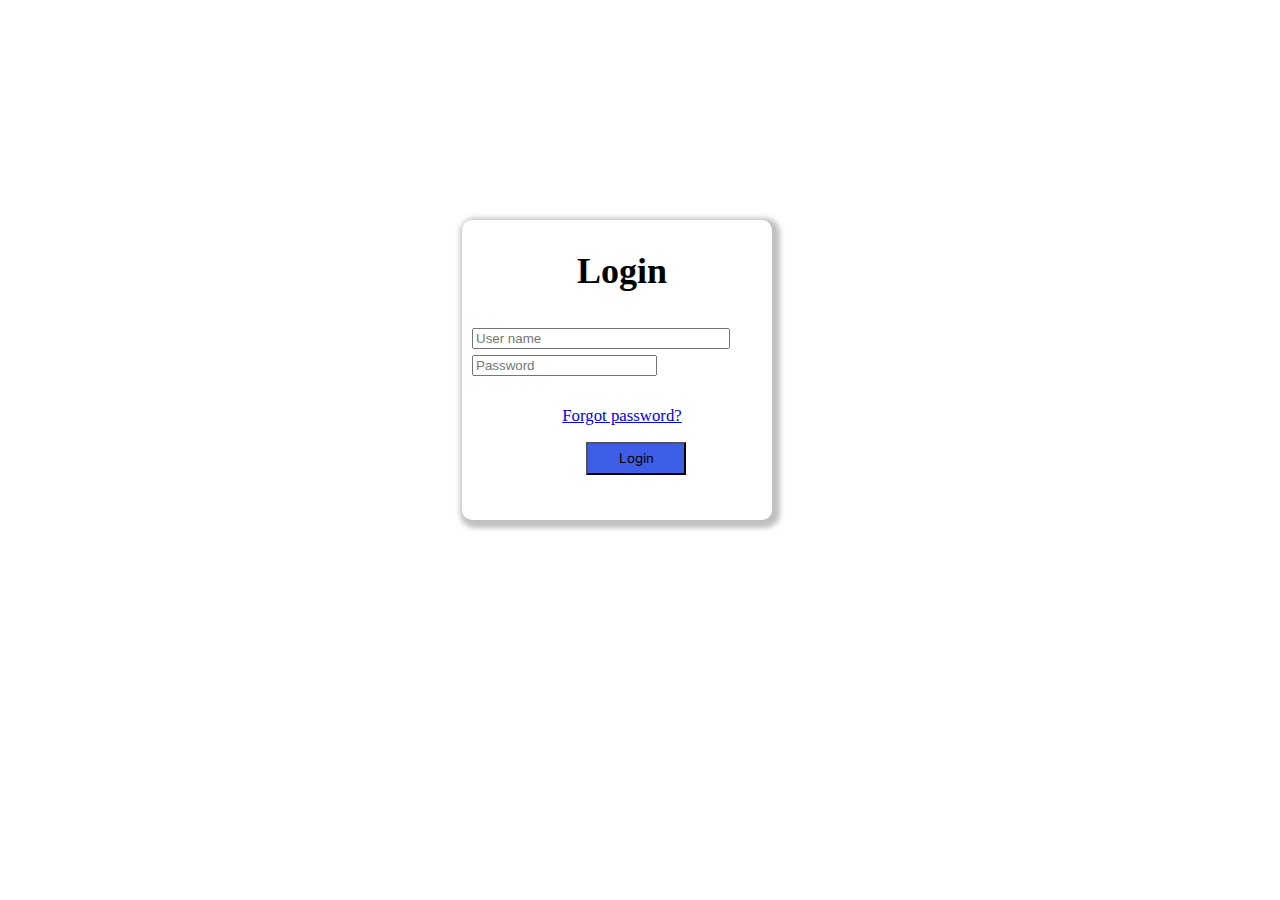
==== login.html @ dea5eaed "Add files via upload" ====
<!DOCTYPE html>
<html lang="en">
<head>
    <meta charset="UTF-8">
    <meta http-equiv="X-UA-Compatible" content="IE=edge">
    <meta name="viewport" content="width=device-width, initial-scale=1.0">
    <link rel="stylesheet" href="loginstylesheet.css">
    <title>Login Page</title>
    <link href="https://fonts.googleapis.com/css2?family=Inter:wght@500&display=swap" rel="stylesheet"> 
</head>
<body>
    <div class="login">
        <center><h2>Login</h2></center>
        <form>
            
            <input type="text" id="username" name="username" placeholder="User name" style="width:250px;"required><br>
            
            <input type="password" id="pass" name="pass" placeholder="Password"  required><br>
            <input class="sub" style="width:100px;background-color: rgb(63, 94, 231)
            ;font-family: 'Inter', sans-serif;"type="submit" value="Login">
            <a class="passw" href="#" style="font-size: 0.7em;">Forgot password?</a>
        </form>
    </div>
</body>
</html>
---- loginstylesheet.css ----
.login {font-size:x-large;
        width: 300px;
        height: 300px;
        border-radius: 10px;
        box-shadow: 3px 3px 5px 5px #8888;
        padding-left: 10px;
        position: absolute;
        top: 30%;
        left: 40%;
        margin: -50px 0 0 -50px;
}
.passw {display:block;
        text-align: center;
        margin-top: 30px;
        }
.sub {position: absolute;
      left: 40%;
      bottom:15%;
      width:2.5em;
      height:2.5em;}
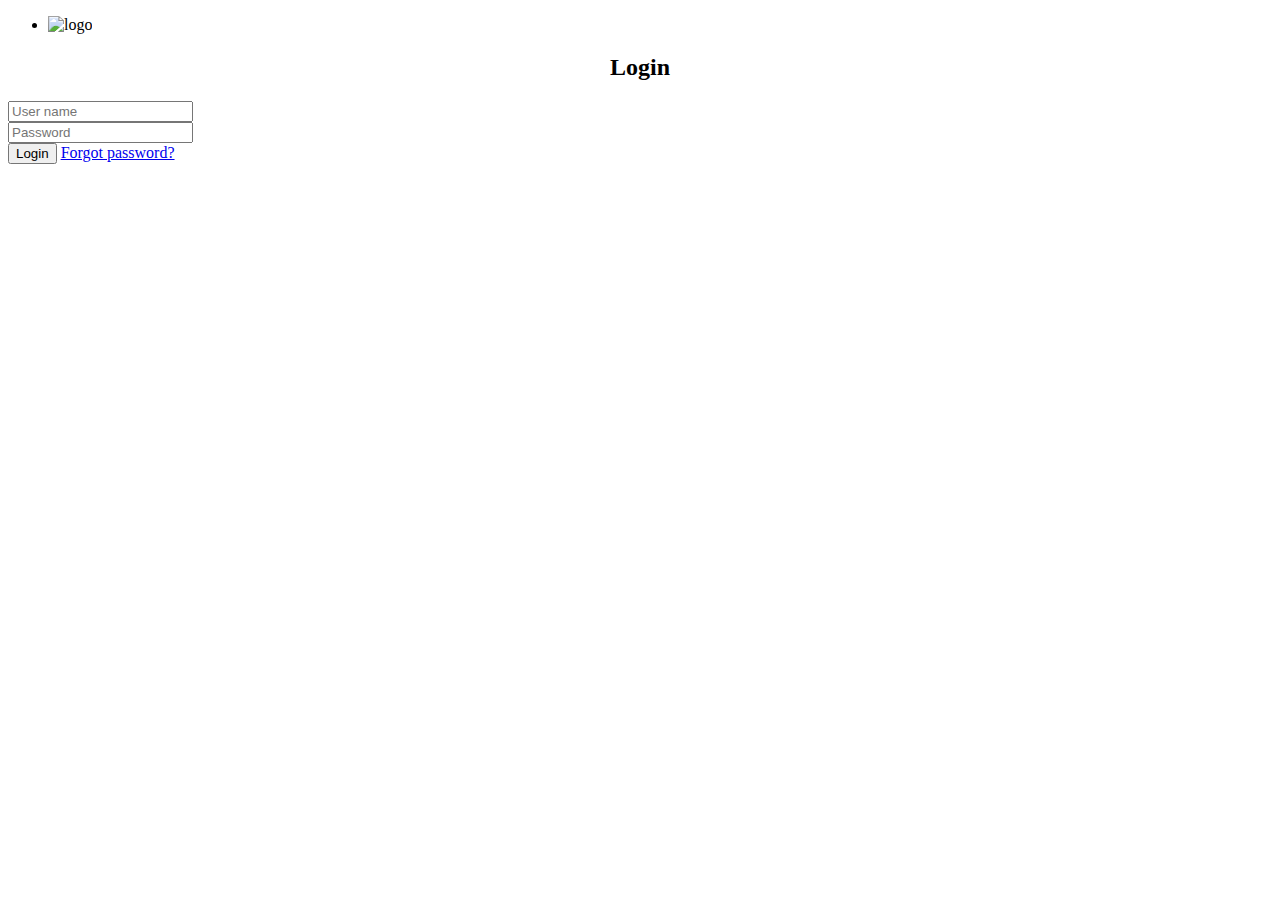
==== commit 4a467d7c: "Update login.html" ====
--- a/login.html
+++ b/login.html
@@ -4,22 +4,22 @@
     <meta charset="UTF-8">
     <meta http-equiv="X-UA-Compatible" content="IE=edge">
     <meta name="viewport" content="width=device-width, initial-scale=1.0">
-    <link rel="stylesheet" href="loginstylesheet.css">
+    <link rel="stylesheet" href="logstyle.css">
     <title>Login Page</title>
     <link href="https://fonts.googleapis.com/css2?family=Inter:wght@500&display=swap" rel="stylesheet"> 
 </head>
 <body>
+    <ul class="nav"><li><img src="" alt="logo"></li></ul>
     <div class="login">
         <center><h2>Login</h2></center>
         <form>
             
-            <input type="text" id="username" name="username" placeholder="User name" style="width:250px;"required><br>
+            <input type="text" id="inp" name="username" placeholder="User name" required><br>
             
-            <input type="password" id="pass" name="pass" placeholder="Password"  required><br>
-            <input class="sub" style="width:100px;background-color: rgb(63, 94, 231)
-            ;font-family: 'Inter', sans-serif;"type="submit" value="Login">
-            <a class="passw" href="#" style="font-size: 0.7em;">Forgot password?</a>
+            <input type="password" id="inp" name="pass" placeholder="Password"  required><br>
+            <input class="sub" type="submit" value="Login">
+            <a class="passw" href="#">Forgot password?</a>
         </form>
     </div>
 </body>
-</html>+</html>
